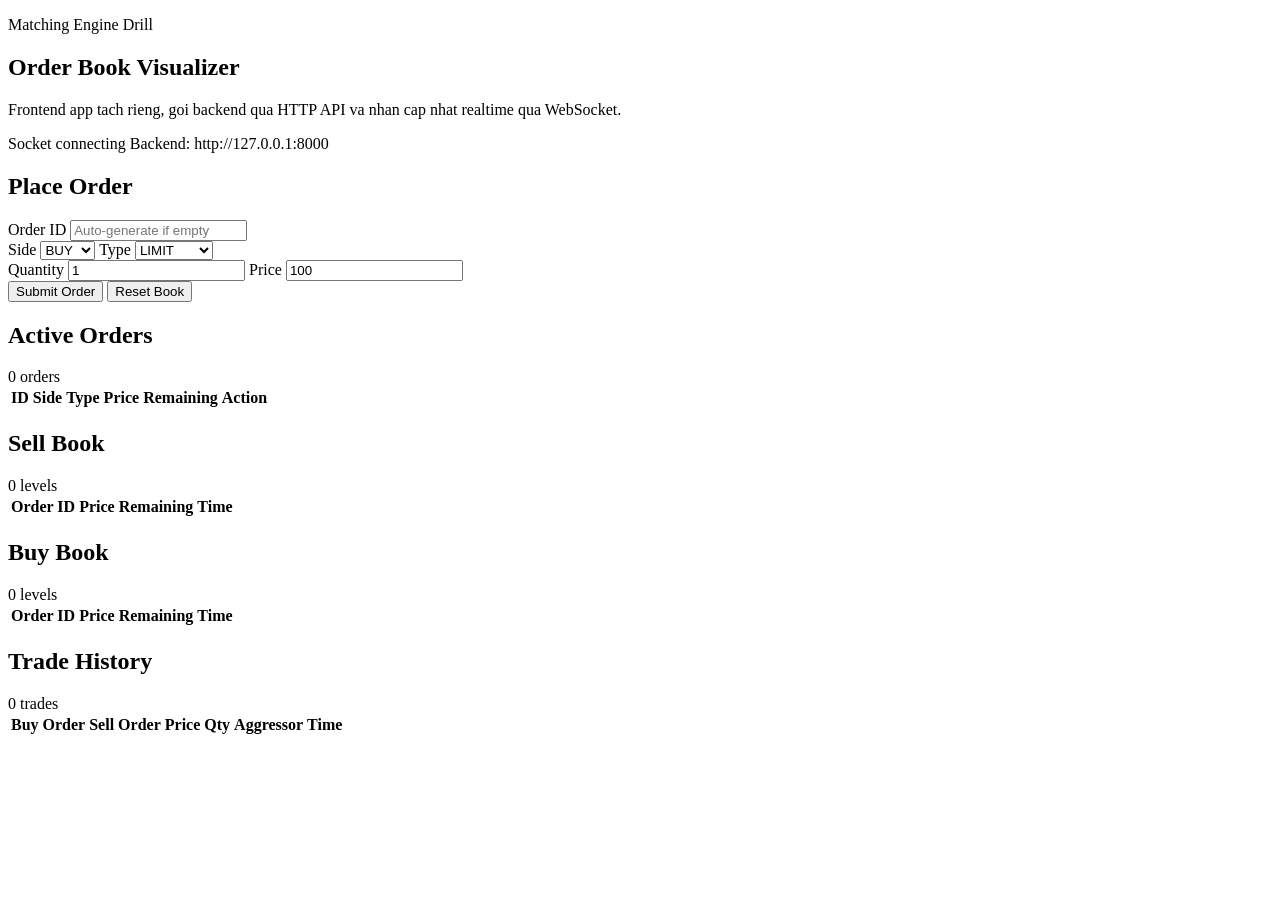
==== frontend/static/index.html @ 24ba48e0 "tungck" ====
<!DOCTYPE html>
<html lang="en">
<head>
  <meta charset="UTF-8" />
  <meta name="viewport" content="width=device-width, initial-scale=1.0" />
  <title>Matching Engine Visualizer</title>
  <link rel="stylesheet" href="/styles.css" />
</head>
<body>
  <main class="page">
    <section class="hero">
      <p class="eyebrow">Matching Engine Drill</p>
      <h1>Order Book Visualizer</h1>
      <p class="lede">Frontend app tach rieng, goi backend qua HTTP API va nhan cap nhat realtime qua WebSocket.</p>
      <div class="hero-meta">
        <span class="pill socket offline" id="socket-status">Socket connecting</span>
        <span class="pill" id="backend-target">Backend: http://127.0.0.1:8000</span>
      </div>
    </section>

    <section class="layout">
      <form id="order-form" class="panel form-panel">
        <h2>Place Order</h2>
        <label>
          Order ID
          <input id="order-id" name="order_id" placeholder="Auto-generate if empty" />
        </label>
        <div class="two-col">
          <label>
            Side
            <select id="side" name="side">
              <option value="BUY">BUY</option>
              <option value="SELL">SELL</option>
            </select>
          </label>
          <label>
            Type
            <select id="order-type" name="order_type">
              <option value="LIMIT">LIMIT</option>
              <option value="MARKET">MARKET</option>
            </select>
          </label>
        </div>
        <div class="two-col">
          <label>
            Quantity
            <input id="quantity" name="quantity" type="number" min="1" value="1" required />
          </label>
          <label id="price-field">
            Price
            <input id="price" name="price" type="number" min="0" step="0.01" value="100" />
          </label>
        </div>
        <div class="actions">
          <button type="submit">Submit Order</button>
          <button type="button" id="reset-btn" class="secondary">Reset Book</button>
        </div>
      </form>

      <section class="panel">
        <div class="panel-head">
          <h2>Active Orders</h2>
          <span id="order-count" class="pill">0 orders</span>
        </div>
        <div class="table-wrap">
          <table>
            <thead>
              <tr>
                <th>ID</th>
                <th>Side</th>
                <th>Type</th>
                <th>Price</th>
                <th>Remaining</th>
                <th>Action</th>
              </tr>
            </thead>
            <tbody id="orders-body"></tbody>
          </table>
        </div>
      </section>
    </section>

    <section class="books">
      <article class="panel book sell-book">
        <div class="panel-head">
          <h2>Sell Book</h2>
          <span id="sell-depth" class="pill">0 levels</span>
        </div>
        <div class="table-wrap">
          <table>
            <thead>
              <tr>
                <th>Order ID</th>
                <th>Price</th>
                <th>Remaining</th>
                <th>Time</th>
              </tr>
            </thead>
            <tbody id="sells-body"></tbody>
          </table>
        </div>
      </article>

      <article class="panel book buy-book">
        <div class="panel-head">
          <h2>Buy Book</h2>
          <span id="buy-depth" class="pill">0 levels</span>
        </div>
        <div class="table-wrap">
          <table>
            <thead>
              <tr>
                <th>Order ID</th>
                <th>Price</th>
                <th>Remaining</th>
                <th>Time</th>
              </tr>
            </thead>
            <tbody id="buys-body"></tbody>
          </table>
        </div>
      </article>
    </section>

    <section class="panel">
      <div class="panel-head">
        <h2>Trade History</h2>
        <span id="trade-count" class="pill">0 trades</span>
      </div>
      <div class="table-wrap">
        <table>
          <thead>
            <tr>
              <th>Buy Order</th>
              <th>Sell Order</th>
              <th>Price</th>
              <th>Qty</th>
              <th>Aggressor</th>
              <th>Time</th>
            </tr>
          </thead>
          <tbody id="trades-body"></tbody>
        </table>
      </div>
    </section>

    <section id="flash" class="flash hidden"></section>
  </main>
  <script src="/app.js"></script>
</body>
</html>
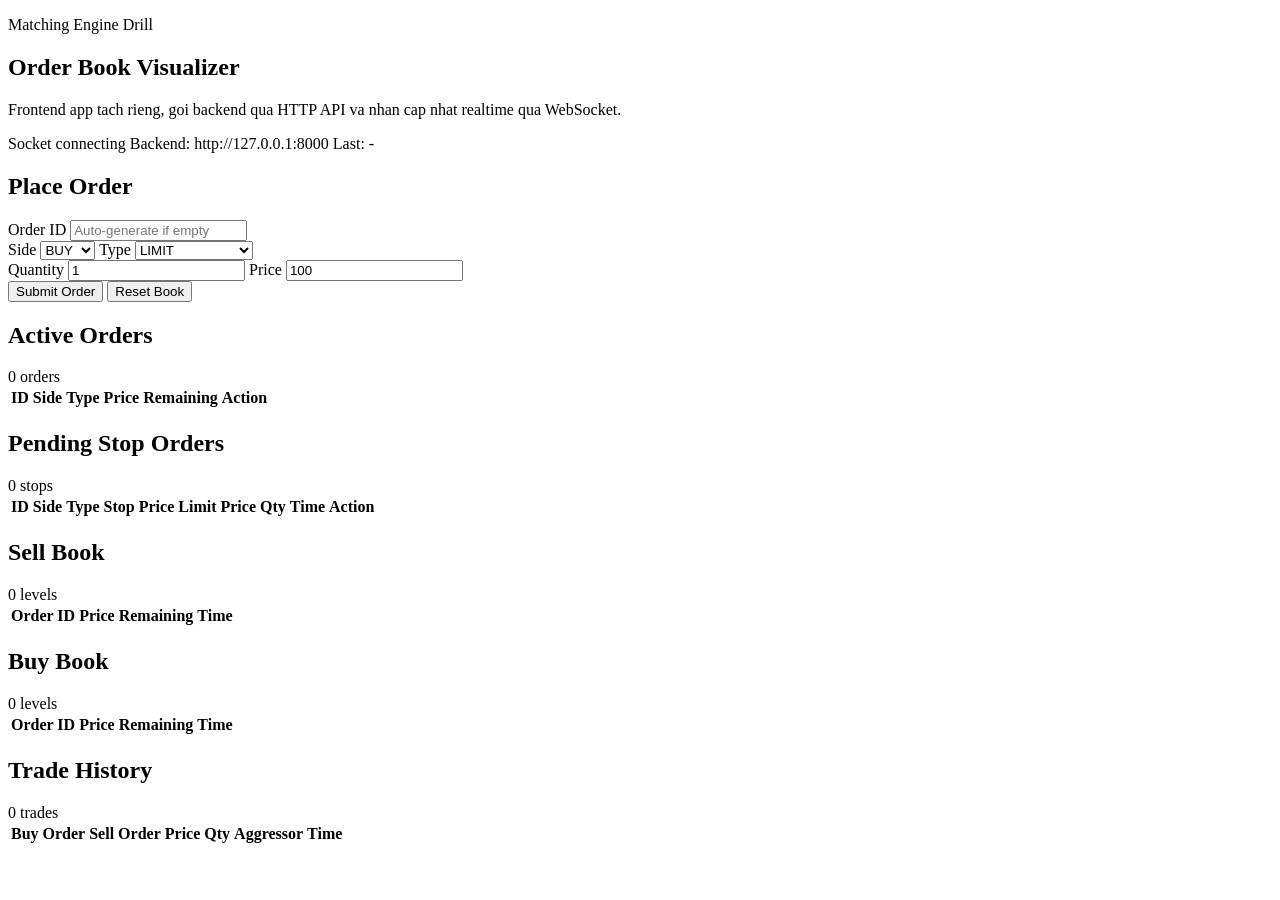
==== commit b96d7cb0: "tungck update" ====
--- a/frontend/static/index.html
+++ b/frontend/static/index.html
@@ -15,6 +15,7 @@
       <div class="hero-meta">
         <span class="pill socket offline" id="socket-status">Socket connecting</span>
         <span class="pill" id="backend-target">Backend: http://127.0.0.1:8000</span>
+        <span class="pill" id="last-price">Last: -</span>
       </div>
     </section>
 
@@ -38,6 +39,8 @@
             <select id="order-type" name="order_type">
               <option value="LIMIT">LIMIT</option>
               <option value="MARKET">MARKET</option>
+              <option value="STOP_MARKET">STOP MARKET</option>
+              <option value="STOP_LIMIT">STOP LIMIT</option>
             </select>
           </label>
         </div>
@@ -47,8 +50,17 @@
             <input id="quantity" name="quantity" type="number" min="1" value="1" required />
           </label>
           <label id="price-field">
-            Price
+            <span id="price-label">Price</span>
             <input id="price" name="price" type="number" min="0" step="0.01" value="100" />
+          </label>
+        </div>
+        <div class="two-col">
+          <label id="stop-price-field" style="display:none">
+            Stop Price
+            <input id="stop-price" name="stop_price" type="number" min="0" step="0.01" value="105" />
+          </label>
+          <label id="stop-hint" style="display:none; color: var(--muted); align-self: end;">
+            <small>BUY stop fires khi last &ge; stop; SELL stop fires khi last &le; stop.</small>
           </label>
         </div>
         <div class="actions">
@@ -78,6 +90,30 @@
           </table>
         </div>
       </section>
+    </section>
+
+    <section class="panel stop-panel">
+      <div class="panel-head">
+        <h2>Pending Stop Orders</h2>
+        <span id="stop-count" class="pill">0 stops</span>
+      </div>
+      <div class="table-wrap">
+        <table>
+          <thead>
+            <tr>
+              <th>ID</th>
+              <th>Side</th>
+              <th>Type</th>
+              <th>Stop Price</th>
+              <th>Limit Price</th>
+              <th>Qty</th>
+              <th>Time</th>
+              <th>Action</th>
+            </tr>
+          </thead>
+          <tbody id="stops-body"></tbody>
+        </table>
+      </div>
     </section>
 
     <section class="books">
